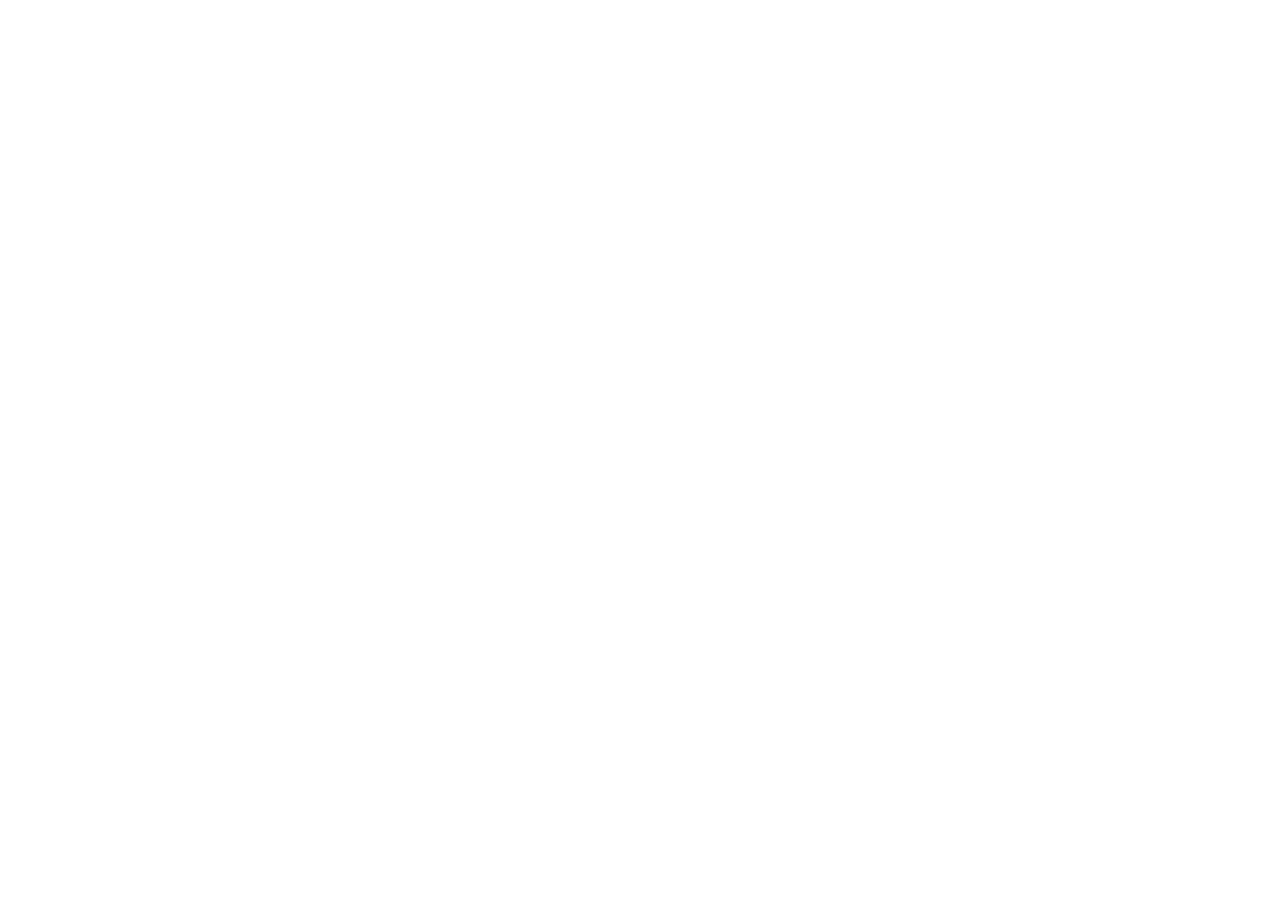
==== cadastrarAdmin.html @ 011088b9 "correção de comentário" ====
<!DOCTYPE html>
<html lang="pt-BR">
<head>
    <meta charset="UTF-8">
    <meta name="viewport" content="width=device-width, initial-scale=1.0">
    <title>Cadastrar Administrador</title>
    <link rel="icon" href="/images/Charlie.png">
    <link href="https://cdn.jsdelivr.net/npm/bootstrap@5.3.2/dist/css/bootstrap.min.css" rel="stylesheet"
    integrity="sha384-T3c6CoIi6uLrA9TneNEoa7RxnatzjcDSCmG1MXxSR1GAsXEV/Dwwykc2MPK8M2HN" crossorigin="anonymous">
</head>

<body class="bg-black">








    <script src="https://cdn.jsdelivr.net/npm/bootstrap@5.3.2/dist/js/bootstrap.bundle.min.js"
    integrity="sha384-C6RzsynM9kWDrMNeT87bh95OGNyZPhcTNXj1NW7RuBCsyN/o0jlpcV8Qyq46cDfL"
    crossorigin="anonymous"></script>
</body>
</html>
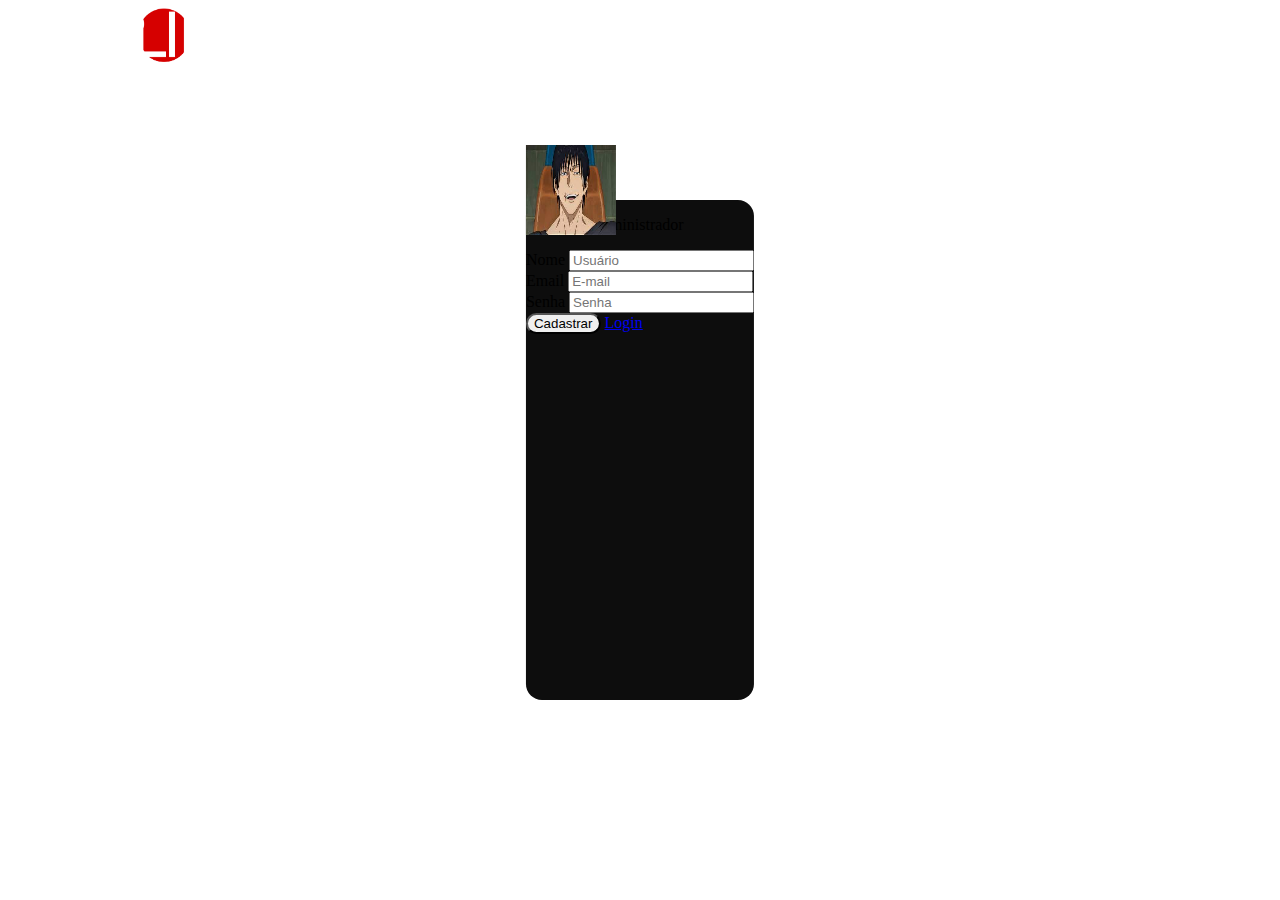
==== commit 0db86c31: "Pag de cadastro admin fronted feita" ====
--- a/cadastrarAdmin.html
+++ b/cadastrarAdmin.html
@@ -1,25 +1,67 @@
 <!DOCTYPE html>
 <html lang="pt-BR">
+
 <head>
-    <meta charset="UTF-8">
-    <meta name="viewport" content="width=device-width, initial-scale=1.0">
-    <title>Cadastrar Administrador</title>
-    <link rel="icon" href="/images/Charlie.png">
-    <link href="https://cdn.jsdelivr.net/npm/bootstrap@5.3.2/dist/css/bootstrap.min.css" rel="stylesheet"
+  <meta charset="UTF-8">
+  <meta name="viewport" content="width=device-width, initial-scale=1.0">
+  <title>Cadastrar Administrador</title>
+  <link rel="icon" href="/images/Charlie.png">
+  <link href="https://cdn.jsdelivr.net/npm/bootstrap@5.3.2/dist/css/bootstrap.min.css" rel="stylesheet"
     integrity="sha384-T3c6CoIi6uLrA9TneNEoa7RxnatzjcDSCmG1MXxSR1GAsXEV/Dwwykc2MPK8M2HN" crossorigin="anonymous">
 </head>
 
 <body class="bg-black">
 
+  <!--Imagem da Logo Principal-->
+  <div class="d-flex justify-content-center mt-5">
+    <img src="/images/logoCharlie.png" class="img-fluid object-fit-cover" alt="logo do site Charlie" width="210px">
+  </div>
+
+  <!--Formulário Login-->
+  <section>
+    <div class="container p-5 d-flex justify-content-center col-12 col-sm-7 col-md-3 m-auto text-light"
+      style="height:500px; border-radius:1rem; position:absolute; top: 50%; left: 50%; transform: translate(-50%, -50%); background-color: #0d0d0d;">
+      <div class="row">
+        <div class="d-flex justify-content-center">
+          <img src="/images/toji.jpg" class="rounded-circle img-login-profile object-fit-cover" alt="Imagem de login"
+            width="90" height="90" style="cursor: pointer; position: absolute;
+            top: -55px;">
+        </div>
+        <div>
+          <p class="text-center fs-5">Cadastrar Administrador</p>
+        </div>
+        <div>
+          <form action="">
+            <div class="mb-4">
+              <label class="form-label" for="user">Nome</label>
+              <input type="text" name="user" id="user" placeholder="Usuário" class="form-control">
+            </div>
+            <div class="mb-4">
+              <label class="form-label" for="email">Email</label>
+              <input type="email" name="email" id="email" placeholder="E-mail" class="form-control">
+            </div>
+            <div class="mb-4">
+              <label class="form-label" for="passowrd">Senha</label>
+              <input type="password" name="passowrd" id="passowrd" placeholder="Senha" class="form-control">
+            </div>
+            <div class="text-center">
+              <button type="submit" class="btn btn-primary col-6" style="border-radius: 20px;">
+                Cadastrar
+              </button>
+              <a href="index.html" class="nav-link mt-3 text-light">
+                Login
+              </a>
+            </div>
+          </form>
+        </div>
+      </div>
+    </div>
+  </section>
 
 
-
-
-
-
-
-    <script src="https://cdn.jsdelivr.net/npm/bootstrap@5.3.2/dist/js/bootstrap.bundle.min.js"
+  <script src="https://cdn.jsdelivr.net/npm/bootstrap@5.3.2/dist/js/bootstrap.bundle.min.js"
     integrity="sha384-C6RzsynM9kWDrMNeT87bh95OGNyZPhcTNXj1NW7RuBCsyN/o0jlpcV8Qyq46cDfL"
     crossorigin="anonymous"></script>
 </body>
+
 </html>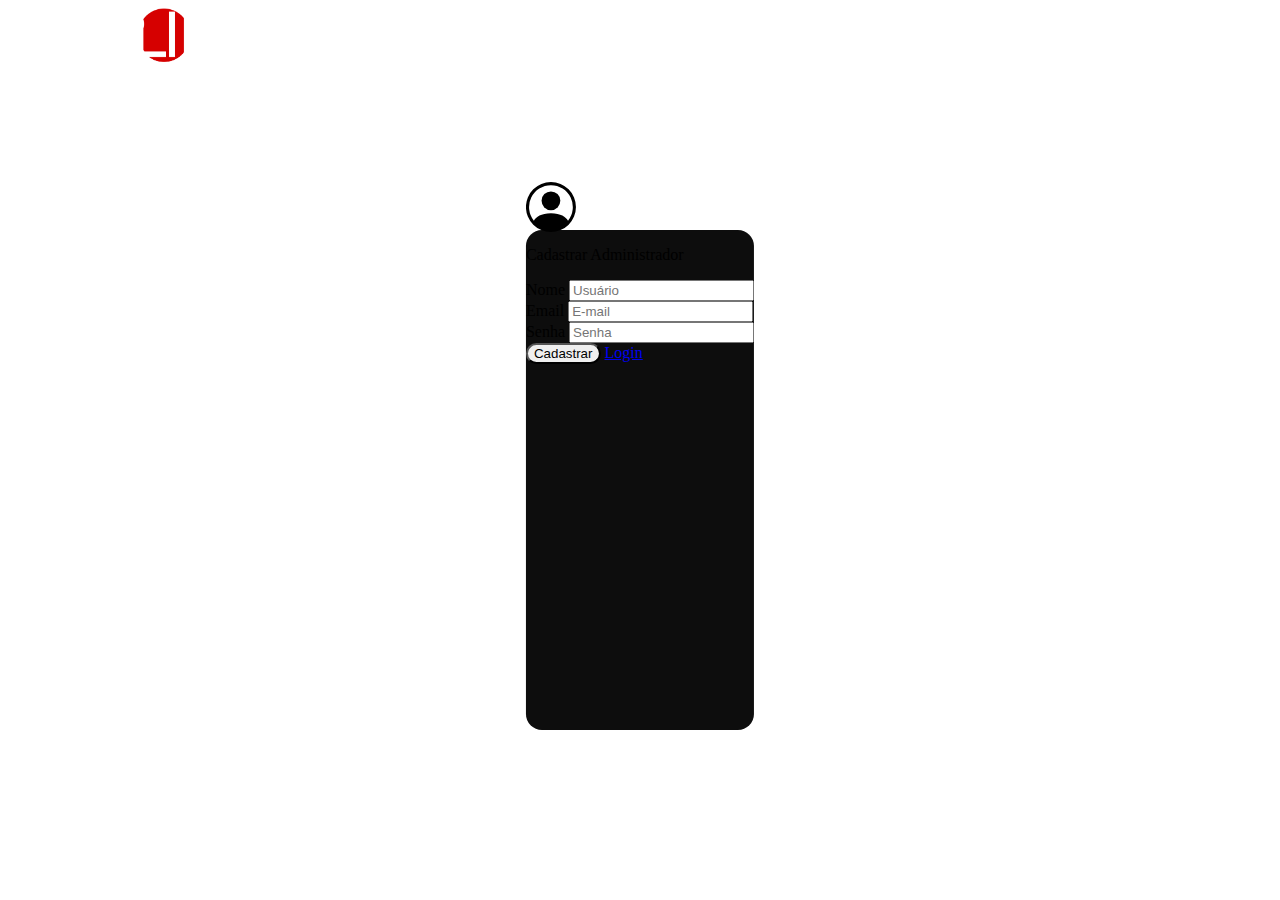
==== commit 419bfd64: "Correção user img fronted" ====
--- a/cadastrarAdmin.html
+++ b/cadastrarAdmin.html
@@ -20,12 +20,16 @@
   <!--Formulário Login-->
   <section>
     <div class="container p-5 d-flex justify-content-center col-12 col-sm-7 col-md-3 m-auto text-light"
-      style="height:500px; border-radius:1rem; position:absolute; top: 50%; left: 50%; transform: translate(-50%, -50%); background-color: #0d0d0d;">
+      style="height:500px; border-radius:1rem; position:absolute; top: 50%; left: 50%; transform: translate(-50%, -44%); background-color: #0d0d0d;">
       <div class="row">
         <div class="d-flex justify-content-center">
-          <img src="/images/toji.jpg" class="rounded-circle img-login-profile object-fit-cover" alt="Imagem de login"
-            width="90" height="90" style="cursor: pointer; position: absolute;
-            top: -55px;">
+          <svg class="mx-auto my-3 bi bi-person-circle" xmlns="http://www.w3.org/2000/svg" width="50" height="50"
+            fill="currentColor" viewBox="0 0 16 16" style="cursor: pointer; position: absolute;
+         top: -48px;">
+            <path d="M11 6a3 3 0 1 1-6 0 3 3 0 0 1 6 0z" />
+            <path fill-rule="evenodd"
+              d="M0 8a8 8 0 1 1 16 0A8 8 0 0 1 0 8zm8-7a7 7 0 0 0-5.468 11.37C3.242 11.226 4.805 10 8 10s4.757 1.225 5.468 2.37A7 7 0 0 0 8 1z" />
+          </svg>
         </div>
         <div>
           <p class="text-center fs-5">Cadastrar Administrador</p>
